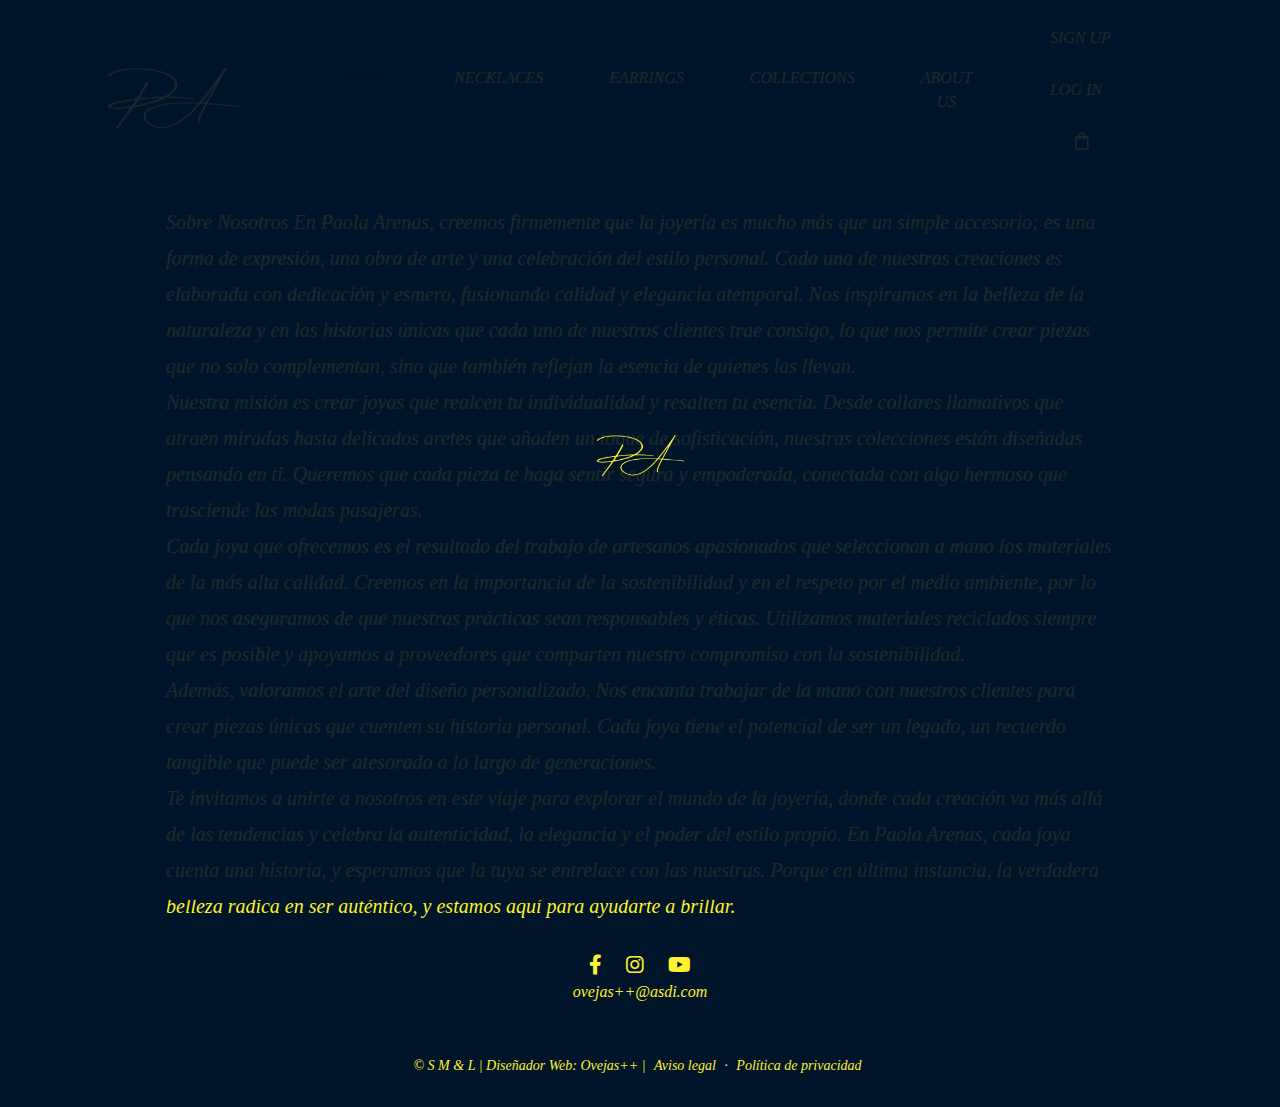
==== about_us.html @ 52d7e369 "añadidos" ====
<!DOCTYPE html>
<html lang="en">
<head>
    <meta charset="UTF-8">
    <meta name="viewport" content="width=device-width, initial-scale=1.0">
    <link rel="stylesheet" href="https://cdnjs.cloudflare.com/ajax/libs/font-awesome/6.0.0-beta3/css/all.min.css">
    <link href="https://cdn.jsdelivr.net/npm/bootstrap@5.3.3/dist/css/bootstrap.min.css" rel="stylesheet">
    <link rel="icon" href="img/icon3.png" type="image/x-icon">
    <title>About us</title>

    <style>
        body {
            margin: 0;
            padding: 0;
            background-color: #001529;
            font-family: 'Cormorant Garamond', serif;
            color: #fff02d;
        }

        /*estilos para el navbar*/
        .custom-navbar {
            background-color: #001529;
            overflow: hidden;
            margin-bottom: 20px;
            margin-top: -20px;
        }
        .span-navbar a {
            margin-left: 50px;
            margin-right: -10px;
        }
        .sh_bag {
            width: 35%;
            height: 35%;
            margin-top: -5px;
        }
        .navbar a {
            float: left;
            display: block;
            color: #fff02d;
            text-align: center;
            padding: 14px 20px;
            text-decoration: none;
            margin-left: 50px;
        }
        .navbar a:hover {
            background-color: #dddddd51;
            color: white;
        }


/*ESTILOS PARA EL MENSAJE*/
        .p-about-us{
    color: #fff02d;
    margin-top: 20px;
    justify-content: center;
    margin-left: 150px;
    margin-right: 150px;
    font-size: 20px;
    line-height: 180%; /* interlineado de 1.5 veces el tamaño de fuente */

}



        /*ESTILOS PARA EL FOOTER*/
footer {
    text-align: center;
    color: #333;
    margin-top: -10px;
}

/* Sección superior del footer */
.footer-top {
    background-color: #001529;
    padding: 20px;
    text-align: center;
}

.social-icons a {
    color: #fff02d;
    margin: 0 10px;
    font-size: 20px;
    text-decoration: none;
    transition: color 0.3s;
}

.social-icons a:hover {
    color: #000;
}

.p-foot{
  gap: 20px;
  color: #fff02d;
}

/* Sección inferior del footer */
.footer-bottom {
    background-color: #001529;
    color: #fff02d;
    padding: 15px;
    font-size: 14px;

}
.footer-bottom p {
    margin: 0;
    color: #fff02d;
}

.footer-bottom a {
    color: #fff02d;
    text-decoration: none;
    margin: 0 5px;
}

.footer-bottom a:hover {
    color: #000000;
}


        /* Estilos para la pantalla de carga */
        #loading-screen {
            position: fixed;
            top: 0;
            left: 0;
            width: 100%;
            height: 100%;
            background-color: rgba(0, 21, 41, 0.9);
            display: flex;
            align-items: center;
            justify-content: center;
            z-index: 1000;
            animation: fadeOut 2s ease forwards;
        }
        #loading-screen img {
            width: 100px;
            animation: spin 1s infinite linear;
        }
        @keyframes spin {
            from { transform: rotate(0deg); }
            to { transform: rotate(180deg); }
        }
        @keyframes fadeOut {
            0% { opacity: 1; }
            100% { opacity: 0; visibility: hidden; }
        }

        </style>

</head>
<body class="p-3 m-0 border-0 bd-example m-0 border-0">
    

   <!-- Pantalla de carga -->
   <div id="loading-screen">
    <img src="img/img5.png" alt="Loading Logo">
</div>


<!--BARRA DE NAVEGACIÓN-->
<nav class="navbar navbar-expand-lg custom-navbar">
    <div class="container-fluid">
        <a class="navbar-brand" href="PA_principal.html"><img src="img/img5 (3).png" alt=""></a>
        <button class="navbar-toggler" type="button" data-bs-toggle="collapse" data-bs-target="#navbarText" aria-controls="navbarText" aria-expanded="false" aria-label="Toggle navigation">
            <span class="navbar-toggler-icon"></span>
        </button>
        <div class="collapse navbar-collapse" id="navbarText">
            <ul class="navbar-nav me-auto mb-2 mb-lg-0">
                <li class="nav-item">
                    <a class="nav-link active" aria-current="page" href="start_shopping.html"><i>HOME</i></a>
                </li>
                <li class="nav-item">
                    <a class="nav-link" href="#"><i>NECKLACES</i></a>
                </li>
                <li class="nav-item">
                    <a class="nav-link" href="#"><i>EARRINGS</i></a>
                </li>
                <li class="nav-item">
                    <a class="nav-link" href="#"><i>COLLECTIONS</i></a>
                </li>
                <li class="nav-item">
                    <a class="nav-link" href="AB"><i>ABOUT US</i></a>
                </li>
            </ul>
            <span class="navbar-text span-navbar">
                <a class="nav-link" href="PA_inicio de sesion.html"><i>SIGN UP</i></a>
                <a class="nav-link" href="PA_inicio de sesion.html"><i>LOG IN</i></a>
                <a class="nav-link" href="#"><img src="img/sh_bag.png" alt="bag" class="sh_bag"></a>
            </span>
        </div>
    </div>
</nav>



<p class="p-about-us"><i> Sobre Nosotros
    En Paola Arenas, creemos firmemente que la joyería es mucho más que un simple accesorio; es una forma de expresión, una obra de arte y una celebración del estilo personal. 
    Cada una de nuestras creaciones es elaborada con dedicación y esmero, fusionando calidad y elegancia atemporal. Nos inspiramos en la belleza de la naturaleza y en las historias únicas 
    que cada uno de nuestros clientes trae consigo, lo que nos permite crear piezas que no solo complementan, sino que también reflejan la esencia de quienes las llevan. <br>
    
    Nuestra misión es crear joyas que realcen tu individualidad y resalten tu esencia. Desde collares llamativos que atraen miradas hasta delicados aretes que añaden un toque de sofisticación,
     nuestras colecciones están diseñadas pensando en ti. Queremos que cada pieza te haga sentir segura y empoderada, conectada con algo hermoso que trasciende las modas pasajeras. <br>
    
    Cada joya que ofrecemos es el resultado del trabajo de artesanos apasionados que seleccionan a mano los materiales de la más alta calidad. Creemos en la importancia de la sostenibilidad y 
    en el respeto por el medio ambiente, por lo que nos aseguramos de que nuestras prácticas sean responsables y éticas. Utilizamos materiales reciclados siempre que es posible y apoyamos
     a proveedores que comparten nuestro compromiso con la sostenibilidad. <br>
    
    Además, valoramos el arte del diseño personalizado. Nos encanta trabajar de la mano con nuestros clientes para crear piezas únicas que cuenten su historia personal. Cada joya tiene el 
    potencial de ser un legado, un recuerdo tangible que puede ser atesorado a lo largo de generaciones. <br>
    
    Te invitamos a unirte a nosotros en este viaje para explorar el mundo de la joyería, donde cada creación va más allá de las tendencias y celebra la autenticidad, la elegancia y el 
    poder del estilo propio. En Paola Arenas, cada joya cuenta una historia, y esperamos que la tuya se entrelace con las nuestras. Porque en última instancia, la verdadera
     belleza radica en ser auténtico, y estamos aquí para ayudarte a brillar. <br> </i>
    </p>





<!--FOOTER-->
<footer>
    <!-- Sección de iconos y correo electrónico -->
    <div class="footer-top">
        <div class="social-icons">
            <a href="#"><i class="fab fa-facebook-f"></i></a>
            <a href="#"><i class="fab fa-instagram"></i></a>
  
            <a href="#"><i class="fab fa-youtube"></i></a>
        </div>
        <p class="p-foot"><i>ovejas++@asdi.com</i></p>
    </div>
  
    <!-- Sección de copyright y enlaces legales -->
    <div class="footer-bottom">
        <p><i>&copy; S M & L | Diseñador Web: Ovejas++ | <a href="#">Aviso legal</a> · <a href="#">Política de privacidad</i></a></p>
    </div>
  </footer>



    <script src="https://cdn.jsdelivr.net/npm/bootstrap@5.3.3/dist/js/bootstrap.bundle.min.js"></script>

</body>
</html>
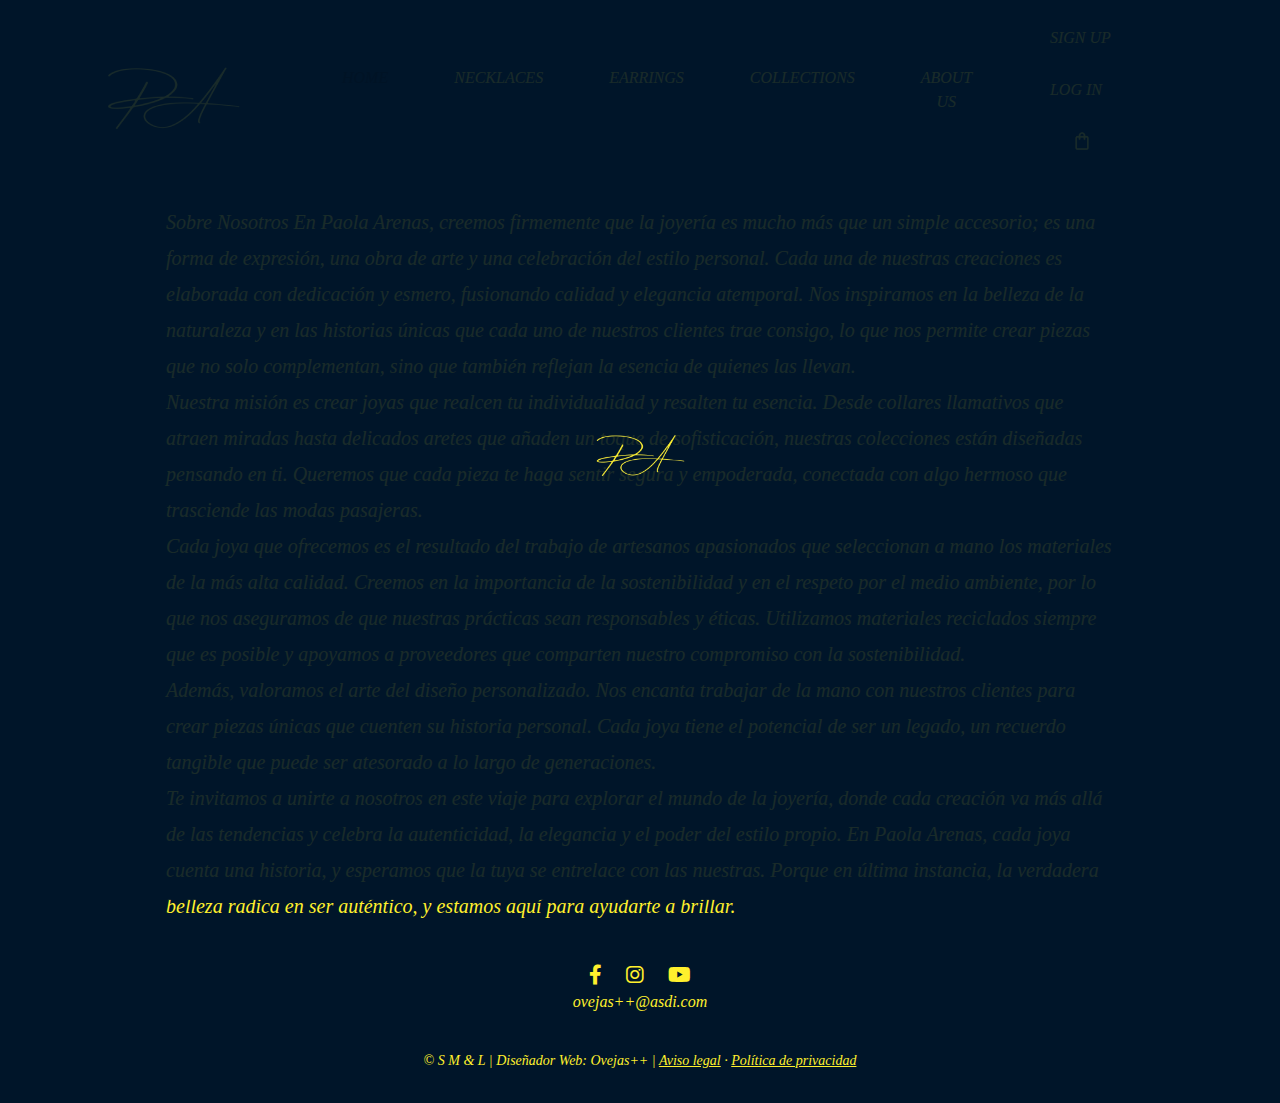
==== commit 5d05b8b2: "añadidos" ====
--- a/about_us.html
+++ b/about_us.html
@@ -10,42 +10,45 @@
 
     <style>
         body {
-            margin: 0;
-            padding: 0;
+            margin: 0;/*no espacio adoncional de la margen*/
+            padding: 0;/*no espacio adicional del interior*/
             background-color: #001529;
             font-family: 'Cormorant Garamond', serif;
             color: #fff02d;
         }
 
-        /*estilos para el navbar*/
-        .custom-navbar {
-            background-color: #001529;
-            overflow: hidden;
-            margin-bottom: 20px;
-            margin-top: -20px;
-        }
-        .span-navbar a {
-            margin-left: 50px;
-            margin-right: -10px;
-        }
-        .sh_bag {
-            width: 35%;
-            height: 35%;
-            margin-top: -5px;
-        }
-        .navbar a {
-            float: left;
-            display: block;
-            color: #fff02d;
-            text-align: center;
-            padding: 14px 20px;
-            text-decoration: none;
-            margin-left: 50px;
-        }
-        .navbar a:hover {
-            background-color: #dddddd51;
-            color: white;
-        }
+               /*ESTILOS PARA EL NAVBAR*/
+               .custom-navbar {
+             background-color:  #001529;
+             margin-bottom: 20px;
+             margin-top: -20px;
+         }
+
+         /*log in, sign up y la bolsa*/
+         .span-navbar a {
+          margin-left: 50px; /* Ajusta el valor según lo necesites */
+          margin-right: -10px;
+         }
+         /*diseño de la bolsa*/
+         .sh_bag{
+          width:35%;
+          height:35%;
+          margin-top: -5px;
+         }
+
+         .navbar a {
+             float: left; /*se alineas a la izquierda horizontalmente*/
+             display: block; /*ocupan toda la línea*/
+             color: #fff02d;
+             text-align: center;
+             padding: 14px 20px;/*Agrega un espacio de 14 píxeles arriba y abajo, y de 20 píxeles a la izquierda y derecha de los enlaces*/
+             text-decoration: none;/* Elimina el subrayado predeterminado de los enlaces*/
+             margin-left: 50px;/*Aplica un margen izquierdo de 50 píxeles, separando cada enlace de los demás*/
+         }
+         .navbar a:hover {
+             background-color: #dddddd51;
+             color: white;
+         }
 
 
 /*ESTILOS PARA EL MENSAJE*/
@@ -62,11 +65,11 @@
 
 
 
-        /*ESTILOS PARA EL FOOTER*/
+/* ESTILOS PARA EL FOOTER */
 footer {
     text-align: center;
     color: #333;
-    margin-top: -10px;
+    margin-top: 10px;
 }
 
 /* Sección superior del footer */
@@ -80,8 +83,7 @@
     color: #fff02d;
     margin: 0 10px;
     font-size: 20px;
-    text-decoration: none;
-    transition: color 0.3s;
+    
 }
 
 .social-icons a:hover {
@@ -89,7 +91,6 @@
 }
 
 .p-foot{
-  gap: 20px;
   color: #fff02d;
 }
 
@@ -97,19 +98,15 @@
 .footer-bottom {
     background-color: #001529;
     color: #fff02d;
-    padding: 15px;
     font-size: 14px;
 
 }
 .footer-bottom p {
-    margin: 0;
     color: #fff02d;
 }
 
 .footer-bottom a {
     color: #fff02d;
-    text-decoration: none;
-    margin: 0 5px;
 }
 
 .footer-bottom a:hover {
@@ -117,31 +114,48 @@
 }
 
 
-        /* Estilos para la pantalla de carga */
+        /*ESTILOS PARA LA PANTALLA DE CARGA */
+        /*contenedor principal*/
         #loading-screen {
-            position: fixed;
+            position: fixed; /*cubre toda el área de la ventana.*/
+            /* Asegura que la pantalla de carga comience en la esquina superior izquierda.*/
             top: 0;
             left: 0;
+            /*Hace que la pantalla de carga ocupe todo el ancho y alto de la ventana.*/
             width: 100%;
             height: 100%;
-            background-color: rgba(0, 21, 41, 0.9);
+
+            background-color: rgba(0, 21, 41, 0.9);/*oscurecer la pantalla*/
+            /*Centra el contenido*/
             display: flex;
             align-items: center;
             justify-content: center;
-            z-index: 1000;
-            animation: fadeOut 2s ease forwards;
-        }
+
+            z-index: 1000;/*Coloca la pantalla de carga encima de otros elementos en la página.*/
+            animation: fadeOut 2s ease forwards; /*Aplica una animación de desvanecimiento*/
+        }
+
+        /* se aplica a la imagen dentro del contenedor*/
+        /*Aplica una animación de rotación a la imagen para que gire continuamente.*/
         #loading-screen img {
             width: 100px;
-            animation: spin 1s infinite linear;
-        }
+            animation: spin 1s infinite linear;/*se ejecuta en 1 segundo y se repite indefinidamente con una velocidad constante*/
+        }
+
+        /*Define la animación de rotación de la imagen*/
         @keyframes spin {
-            from { transform: rotate(0deg); }
-            to { transform: rotate(180deg); }
-        }
+            from { transform: rotate(0deg); }/*Al inicio de la animación, la imagen no tiene rotación*/
+
+            /*Este efecto se repite continuamente debido a infinite en animation: spin 1s infinite linear;*/
+            to { transform: rotate(360deg); }/*la imagen rota 360 grados en el transcurso de la animación*/
+        }
+
+        /*Define la animación de desvanecimiento para ocultar la pantalla de carga*/
         @keyframes fadeOut {
-            0% { opacity: 1; }
-            100% { opacity: 0; visibility: hidden; }
+            0% { opacity: 1; }/*Al inicio, el contenedor es completamente opaco*/
+
+            /*La pantalla de carga se desvanece en 2 segundos debido a animation: fadeOut 2s ease forwards*/
+            100% { opacity: 0; visibility: hidden; } /*Al final de la animación, el contenedor es completamente transparente y queda oculto*/
         }
 
         </style>
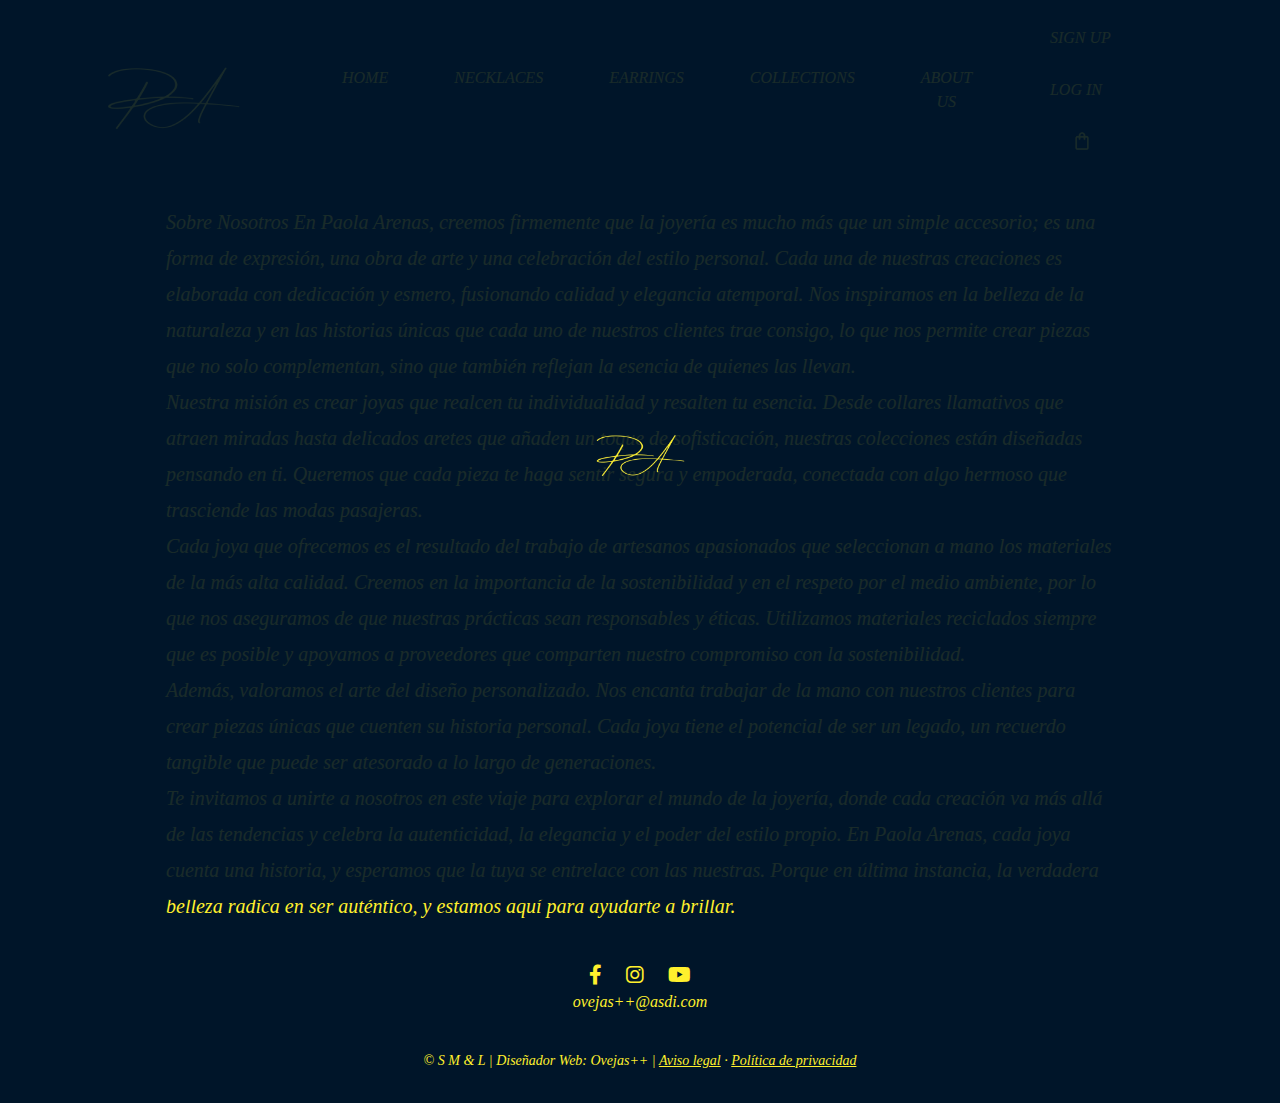
==== commit 0f0934a7: "añadidos" ====
--- a/about_us.html
+++ b/about_us.html
@@ -164,7 +164,7 @@
 <body class="p-3 m-0 border-0 bd-example m-0 border-0">
     
 
-   <!-- Pantalla de carga -->
+   <!-- PANTALLA DE CARGA -->
    <div id="loading-screen">
     <img src="img/img5.png" alt="Loading Logo">
 </div>
@@ -180,7 +180,7 @@
         <div class="collapse navbar-collapse" id="navbarText">
             <ul class="navbar-nav me-auto mb-2 mb-lg-0">
                 <li class="nav-item">
-                    <a class="nav-link active" aria-current="page" href="start_shopping.html"><i>HOME</i></a>
+                    <a class="nav-link" aria-current="page" href="start_shopping.html"><i>HOME</i></a>
                 </li>
                 <li class="nav-item">
                     <a class="nav-link" href="#"><i>NECKLACES</i></a>
@@ -196,7 +196,7 @@
                 </li>
             </ul>
             <span class="navbar-text span-navbar">
-                <a class="nav-link" href="PA_inicio de sesion.html"><i>SIGN UP</i></a>
+                <a class="nav-link" href="sing_up.html"><i>SIGN UP</i></a>
                 <a class="nav-link" href="PA_inicio de sesion.html"><i>LOG IN</i></a>
                 <a class="nav-link" href="#"><img src="img/sh_bag.png" alt="bag" class="sh_bag"></a>
             </span>
@@ -205,7 +205,7 @@
 </nav>
 
 
-
+<!--MENSAJE-->
 <p class="p-about-us"><i> Sobre Nosotros
     En Paola Arenas, creemos firmemente que la joyería es mucho más que un simple accesorio; es una forma de expresión, una obra de arte y una celebración del estilo personal. 
     Cada una de nuestras creaciones es elaborada con dedicación y esmero, fusionando calidad y elegancia atemporal. Nos inspiramos en la belleza de la naturaleza y en las historias únicas 
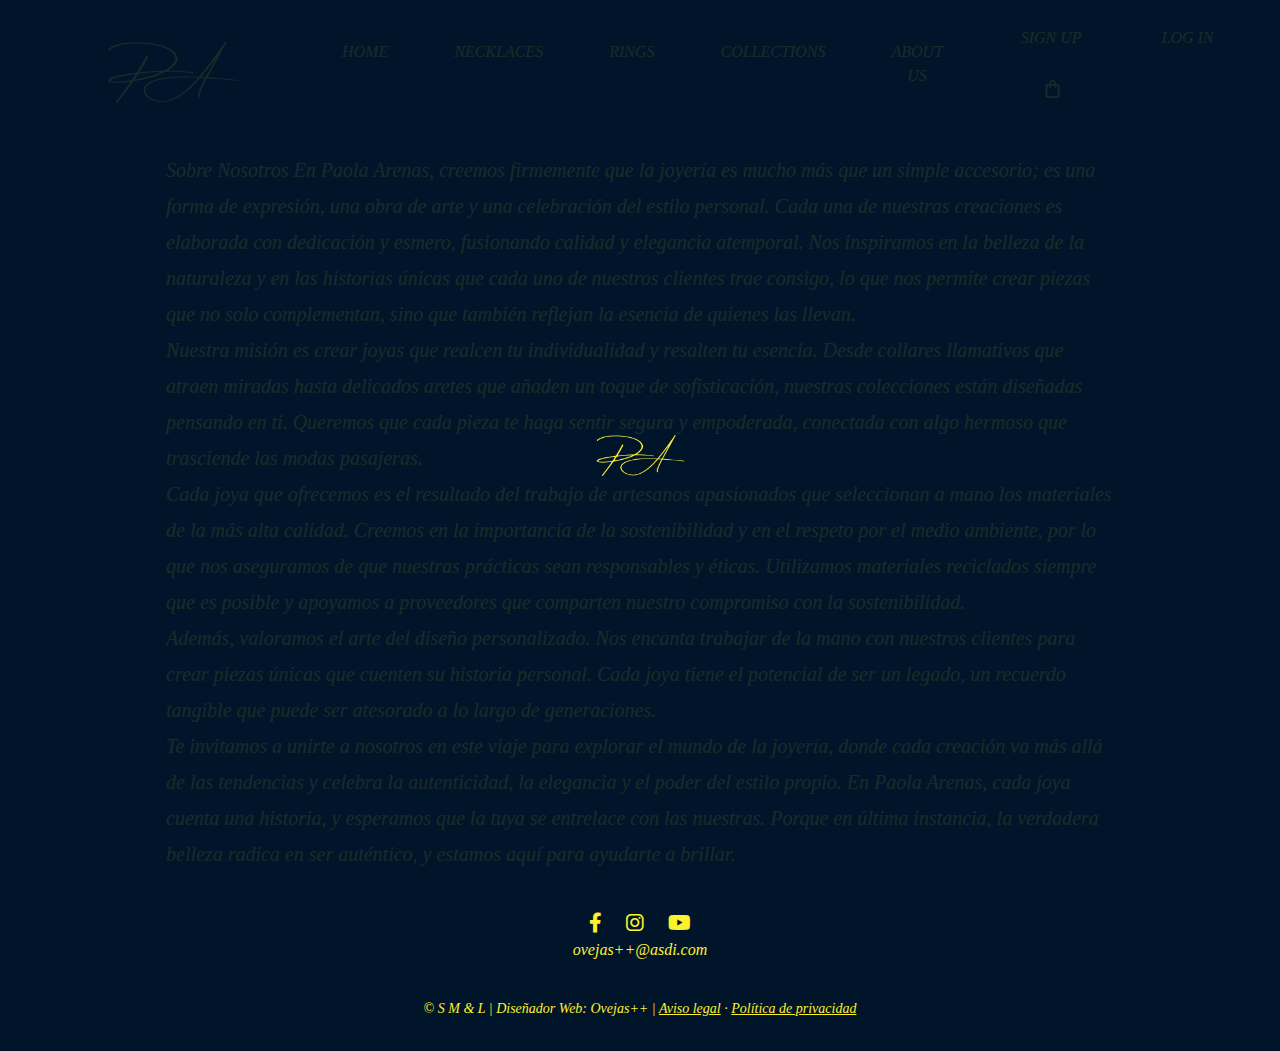
==== commit e353c133: "añadidos" ====
--- a/about_us.html
+++ b/about_us.html
@@ -186,13 +186,13 @@
                     <a class="nav-link" href="#"><i>NECKLACES</i></a>
                 </li>
                 <li class="nav-item">
-                    <a class="nav-link" href="#"><i>EARRINGS</i></a>
+                    <a class="nav-link" href="rings.html"><i>RINGS</i></a>
                 </li>
                 <li class="nav-item">
                     <a class="nav-link" href="#"><i>COLLECTIONS</i></a>
                 </li>
                 <li class="nav-item">
-                    <a class="nav-link" href="AB"><i>ABOUT US</i></a>
+                    <a class="nav-link" href="about_us.html"><i>ABOUT US</i></a>
                 </li>
             </ul>
             <span class="navbar-text span-navbar">
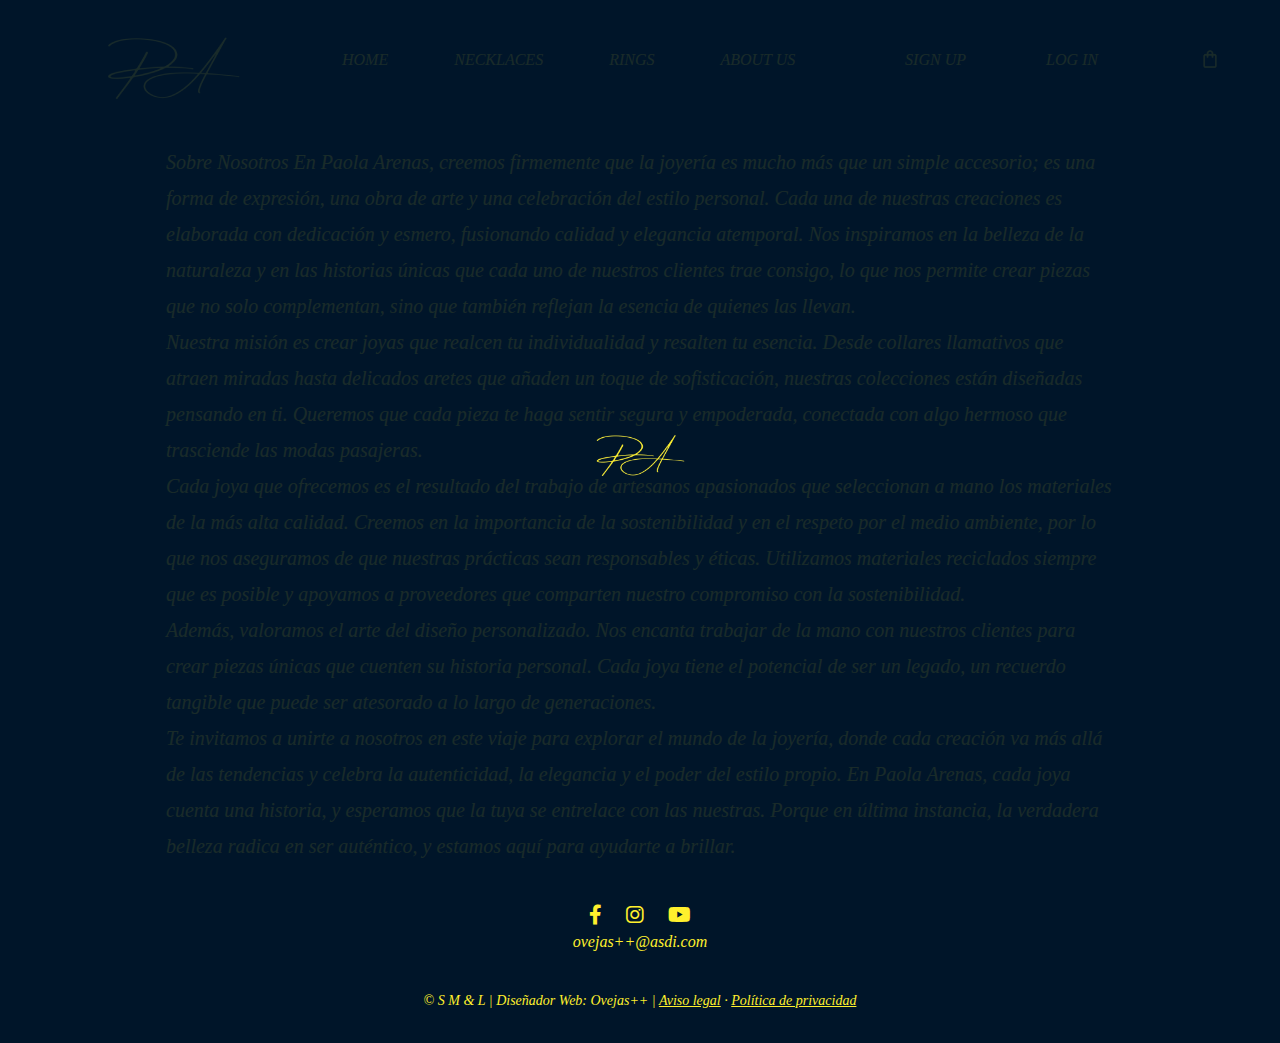
==== commit 1b8ab82a: "añadidos" ====
--- a/about_us.html
+++ b/about_us.html
@@ -173,7 +173,7 @@
 <!--BARRA DE NAVEGACIÓN-->
 <nav class="navbar navbar-expand-lg custom-navbar">
     <div class="container-fluid">
-        <a class="navbar-brand" href="PA_principal.html"><img src="img/img5 (3).png" alt=""></a>
+        <a class="navbar-brand" href="index.html"><img src="img/img5 (3).png" alt=""></a>
         <button class="navbar-toggler" type="button" data-bs-toggle="collapse" data-bs-target="#navbarText" aria-controls="navbarText" aria-expanded="false" aria-label="Toggle navigation">
             <span class="navbar-toggler-icon"></span>
         </button>
@@ -183,13 +183,10 @@
                     <a class="nav-link" aria-current="page" href="start_shopping.html"><i>HOME</i></a>
                 </li>
                 <li class="nav-item">
-                    <a class="nav-link" href="#"><i>NECKLACES</i></a>
+                    <a class="nav-link" href="necklaces.html"><i>NECKLACES</i></a>
                 </li>
                 <li class="nav-item">
                     <a class="nav-link" href="rings.html"><i>RINGS</i></a>
-                </li>
-                <li class="nav-item">
-                    <a class="nav-link" href="#"><i>COLLECTIONS</i></a>
                 </li>
                 <li class="nav-item">
                     <a class="nav-link" href="about_us.html"><i>ABOUT US</i></a>
@@ -202,7 +199,7 @@
             </span>
         </div>
     </div>
-</nav>
+  </nav>
 
 
 <!--MENSAJE-->
